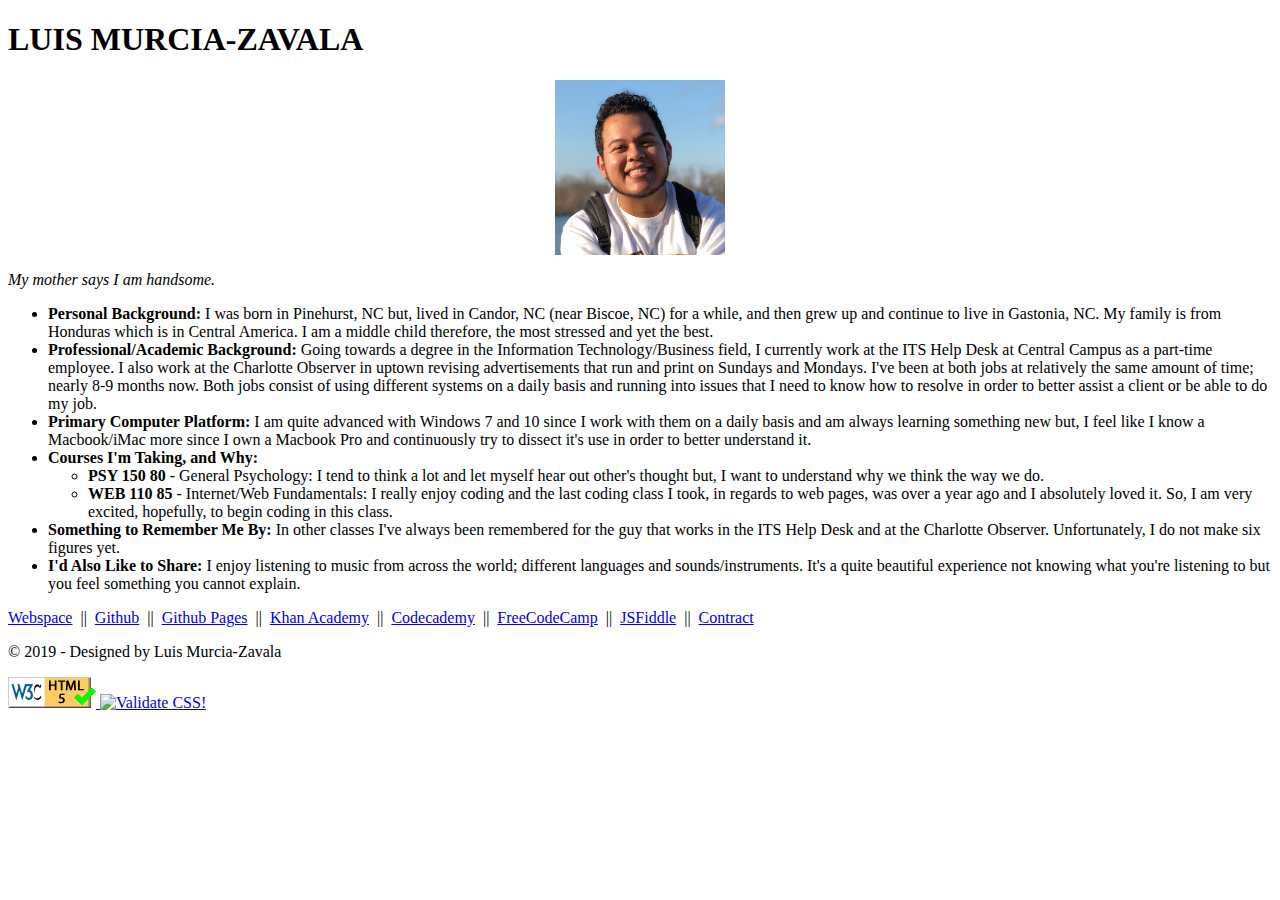
==== local_html/introduction.html @ 4c7bbdb9 "Add files via upload" ====
<!DOCTYPE html>
<html lang="en">
<head>
	<title>Luis' WEB 110 Introduction</title>
	<meta charset="utf-8">
	<link href="styles/default.css" rel="stylesheet" type="text/css">
</head>
<body>
<header>
	<h1>LUIS MURCIA-ZAVALA</h1>
<p><img src="images/luis_luna.jpg" alt="Luis" width = "170"
	style="display: block; 
	margin-left: auto; margin-right: auto;"></p>
<p><em>
	My mother says I am handsome.
</em></p>
</header>
<main>
<ul>
	<li><strong>Personal Background:</strong> I was born in Pinehurst, NC but, lived in Candor, NC (near Biscoe, NC) for a while, and then grew up and continue to live in Gastonia, NC. My family is from Honduras which is in Central America. I am a middle child therefore, the most stressed and yet the best.</li>
	<li><strong>Professional/Academic Background:</strong> Going towards a degree in the Information Technology/Business field, I currently work at the ITS Help Desk at Central Campus as a part-time employee. I also work at the Charlotte Observer in uptown revising advertisements that run and print on Sundays and Mondays. I've been at both jobs at relatively the same amount  of time; nearly 8-9 months now. Both jobs consist of using different systems on a daily basis and running into issues that I need to know how to resolve in order to better assist a client or be able to do my job.</li>
	<li><strong>Primary Computer Platform:</strong> I am quite advanced with Windows 7 and 10 since I work with them on a daily basis and am always learning something new but, I feel like I know a Macbook/iMac more since I own a Macbook Pro and continuously try to dissect it's use in order to better understand it.</li>
	<li><strong>Courses I'm Taking, and Why: </strong>
<ul>
	<li><strong>PSY 150 80</strong> - General Psychology: I tend to think a lot and let myself hear out other's thought but, I want to understand why we think the way we do.</li>
	<li><strong>WEB 110 85</strong> - Internet/Web Fundamentals: I really enjoy coding and the last coding class I took, in regards to web pages, was over a year ago and I absolutely loved it. So, I am very excited, hopefully, to begin coding in this class.</li>
</ul>
</li>
	<li><strong>Something to Remember Me By:</strong> In other classes I've always been remembered for the guy that works in the ITS Help Desk and at the Charlotte Observer. Unfortunately, I do not make six figures yet.</li>
<li><strong>I'd Also Like to Share:</strong> I enjoy listening to music from across the world; different languages and sounds/instruments. It's a quite beautiful experience not knowing what you're listening to but you feel something you cannot explain.</li>
</ul>
</main>
<footer>
	<a href="http://students.cpcc.edu/~lmurcia0/">Webspace</a> &nbsp;||&nbsp;
	<a href="https://github.com/lmurcia0">Github</a> &nbsp;||&nbsp;
	<a href="https://lmurcia0.github.io/">Github Pages</a> &nbsp;||&nbsp;
	<a href="https://www.khanacademy.org/profile/lmurcia0">Khan Academy</a> &nbsp;||&nbsp;
	<a href="https://www.codecademy.com/lmurcia0">Codecademy</a> &nbsp;||&nbsp;
	<a href="https://www.freecodecamp.org/lmurcia0">FreeCodeCamp</a> &nbsp;||&nbsp;
	<a href="https://jsfiddle.net/user/lmurcia0">JSFiddle</a> &nbsp;||&nbsp;
	<a href="http://students.cpcc.edu/~lmurcia0/web110/contract.html">Contract</a>
<br/> <p>&copy; 2019 - Designed by Luis Murcia-Zavala</p>

<a href="http://validator.w3.org/check?uri=referer">
	     <img src ="images/validation_button_html5.gif"  
               alt ="Validate HTML!" 
	          height = "31" width = "88" 
               style = "border: 0px;" />
</a> 
<a href="https://jigsaw.w3.org/css-validator/check/referer">
   <img style = "border: 0; width: 88px; height: 31px"
        src = "images/validation_button_css"
        alt = "Validate CSS!" />
    </a>
</footer>
</body>
</html>
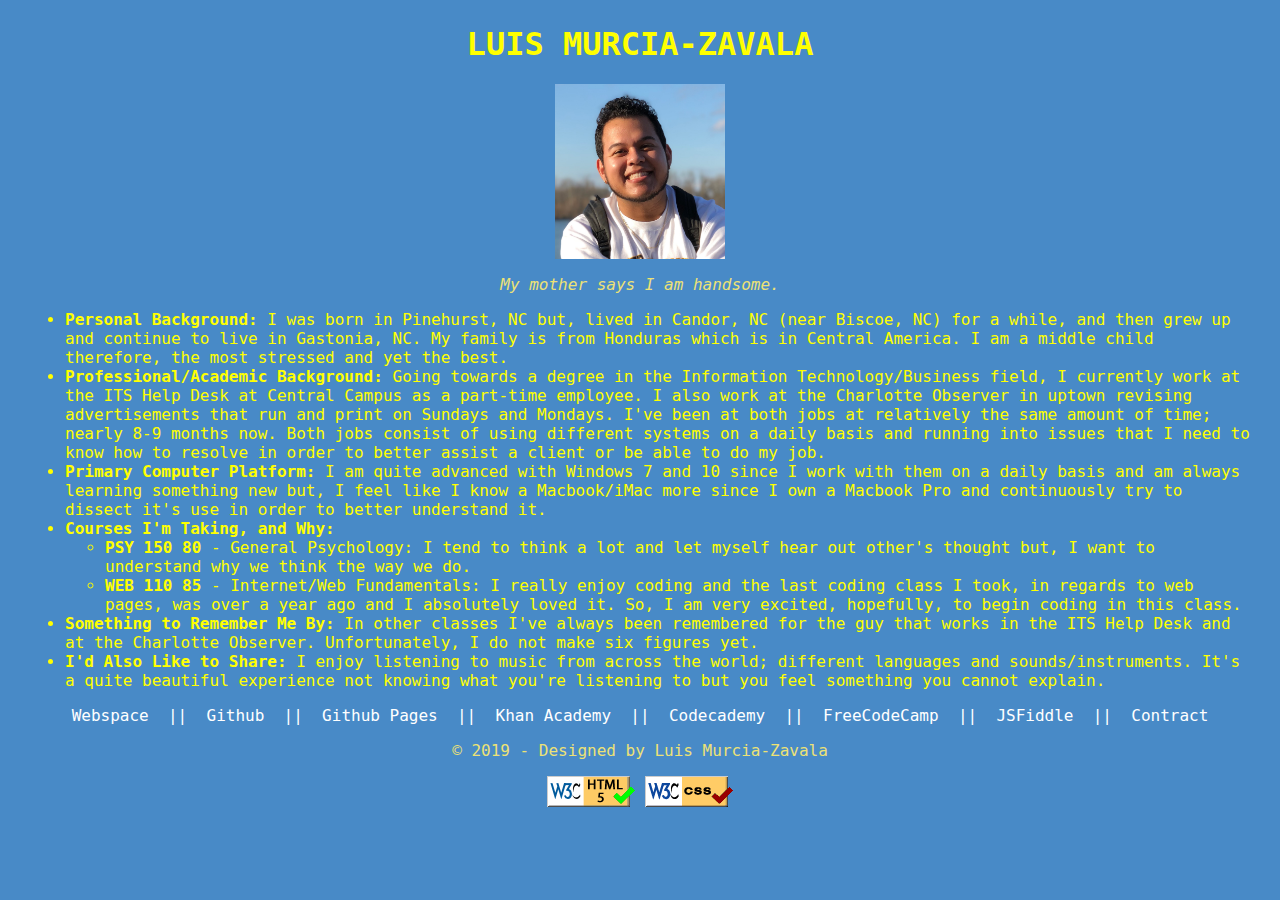
==== commit aaea368c: "Update introduction.html" ====
--- a/local_html/introduction.html
+++ b/local_html/introduction.html
@@ -49,9 +49,9 @@
 </a> 
 <a href="https://jigsaw.w3.org/css-validator/check/referer">
    <img style = "border: 0; width: 88px; height: 31px"
-        src = "images/validation_button_css"
+        src = "images/validation_button_css.gif"
         alt = "Validate CSS!" />
     </a>
 </footer>
 </body>
-</html>+</html>
--- a/local_html/styles/default.css
+++ b/local_html/styles/default.css
@@ -0,0 +1,35 @@
+body
+{
+	margin: 25px;
+	font-family: "Lucida Console", Monospace;
+	color: yellow;
+	background-color: #488AC7;
+	font-size: 100%;
+}
+
+p
+{
+color: #EDE275;
+}
+
+header
+{
+	text-align: center;
+}
+
+main
+{
+	text-align: left;
+}
+
+footer
+{
+	color: white;
+	text-align: center;
+}
+
+a
+{
+	color: white;
+	text-decoration: none;
+}
